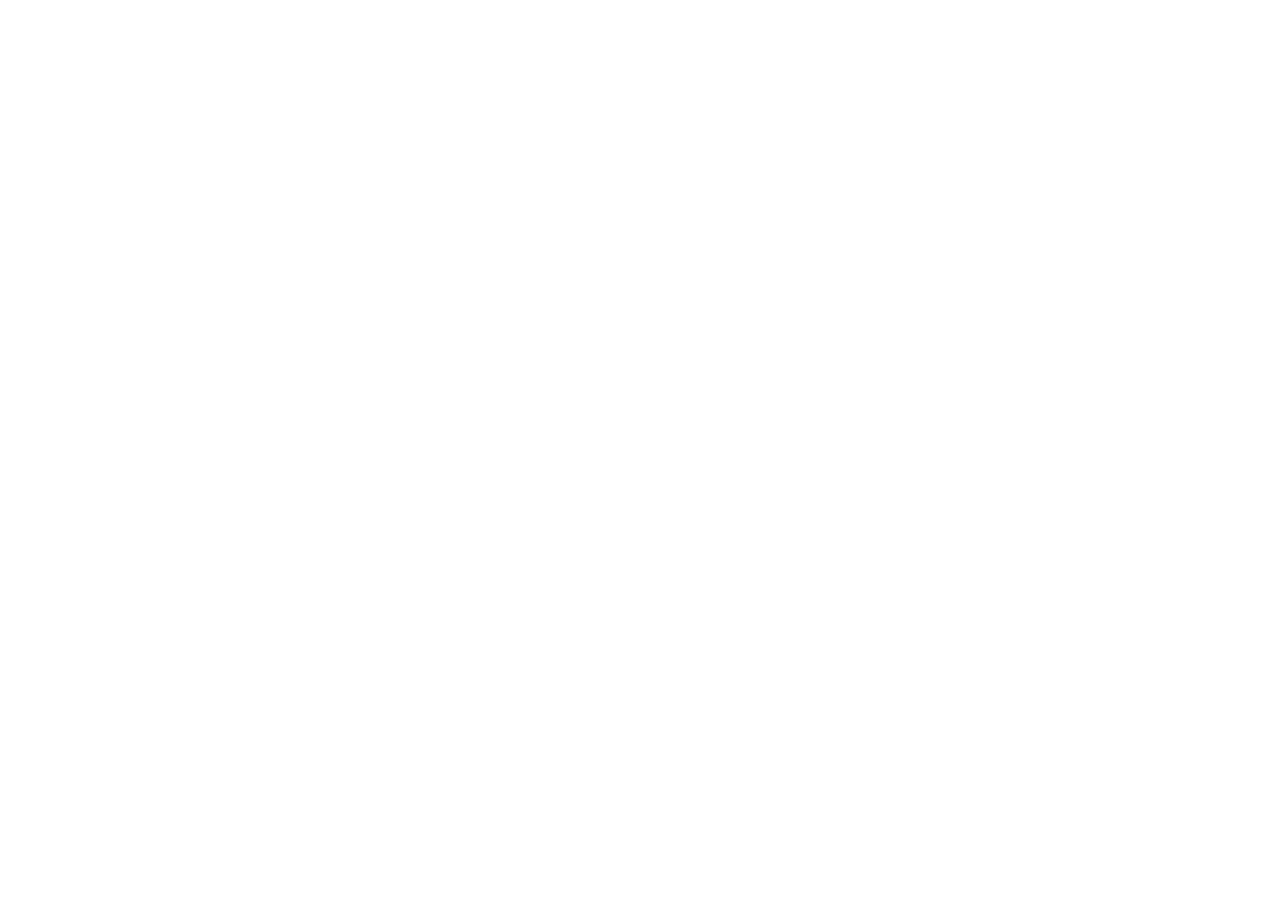
==== docs/index.html @ 42917285 "docs add" ====
<!doctype html><html lang="en"><head><meta charset="utf-8"/><link rel="icon" href="/favicon.ico"/><meta name="viewport" content="width=device-width,initial-scale=1"/><meta name="theme-color" content="#000000"/><meta name="description" content="Web site created using create-react-app"/><link rel="apple-touch-icon" href="/logo192.png"/><link rel="manifest" href="/manifest.json"/><link rel="stylesheet" href="https://cdnjs.cloudflare.com/ajax/libs/animate.css/4.0.0/animate.min.css"/><title>Gif Expert App</title><link href="/static/css/main.41ab7272.chunk.css" rel="stylesheet"></head><body><noscript>You need to enable JavaScript to run this app.</noscript><div id="root"></div><script>!function(e){function r(r){for(var n,p,f=r[0],i=r[1],l=r[2],c=0,s=[];c<f.length;c++)p=f[c],Object.prototype.hasOwnProperty.call(o,p)&&o[p]&&s.push(o[p][0]),o[p]=0;for(n in i)Object.prototype.hasOwnProperty.call(i,n)&&(e[n]=i[n]);for(a&&a(r);s.length;)s.shift()();return u.push.apply(u,l||[]),t()}function t(){for(var e,r=0;r<u.length;r++){for(var t=u[r],n=!0,f=1;f<t.length;f++){var i=t[f];0!==o[i]&&(n=!1)}n&&(u.splice(r--,1),e=p(p.s=t[0]))}return e}var n={},o={1:0},u=[];function p(r){if(n[r])return n[r].exports;var t=n[r]={i:r,l:!1,exports:{}};return e[r].call(t.exports,t,t.exports,p),t.l=!0,t.exports}p.m=e,p.c=n,p.d=function(e,r,t){p.o(e,r)||Object.defineProperty(e,r,{enumerable:!0,get:t})},p.r=function(e){"undefined"!=typeof Symbol&&Symbol.toStringTag&&Object.defineProperty(e,Symbol.toStringTag,{value:"Module"}),Object.defineProperty(e,"__esModule",{value:!0})},p.t=function(e,r){if(1&r&&(e=p(e)),8&r)return e;if(4&r&&"object"==typeof e&&e&&e.__esModule)return e;var t=Object.create(null);if(p.r(t),Object.defineProperty(t,"default",{enumerable:!0,value:e}),2&r&&"string"!=typeof e)for(var n in e)p.d(t,n,function(r){return e[r]}.bind(null,n));return t},p.n=function(e){var r=e&&e.__esModule?function(){return e.default}:function(){return e};return p.d(r,"a",r),r},p.o=function(e,r){return Object.prototype.hasOwnProperty.call(e,r)},p.p="/";var f=this["webpackJsonpgif-expert-app"]=this["webpackJsonpgif-expert-app"]||[],i=f.push.bind(f);f.push=r,f=f.slice();for(var l=0;l<f.length;l++)r(f[l]);var a=i;t()}([])</script><script src="/static/js/2.56c56de3.chunk.js"></script><script src="/static/js/main.8ba3eeff.chunk.js"></script></body></html>
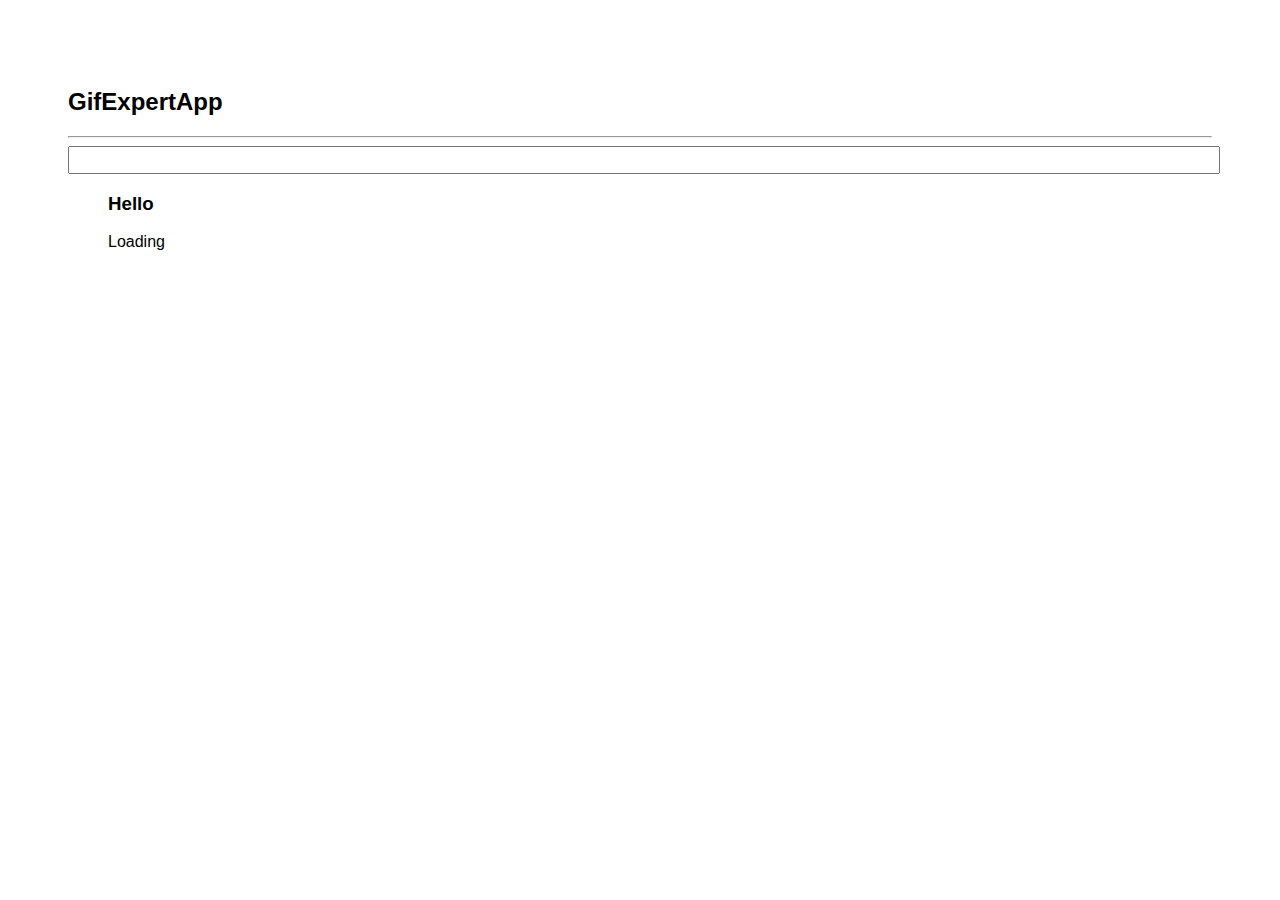
==== commit e45ac65a: "update-index" ====
--- a/docs/index.html
+++ b/docs/index.html
@@ -1 +1 @@
-<!doctype html><html lang="en"><head><meta charset="utf-8"/><link rel="icon" href="/favicon.ico"/><meta name="viewport" content="width=device-width,initial-scale=1"/><meta name="theme-color" content="#000000"/><meta name="description" content="Web site created using create-react-app"/><link rel="apple-touch-icon" href="/logo192.png"/><link rel="manifest" href="/manifest.json"/><link rel="stylesheet" href="https://cdnjs.cloudflare.com/ajax/libs/animate.css/4.0.0/animate.min.css"/><title>Gif Expert App</title><link href="/static/css/main.41ab7272.chunk.css" rel="stylesheet"></head><body><noscript>You need to enable JavaScript to run this app.</noscript><div id="root"></div><script>!function(e){function r(r){for(var n,p,f=r[0],i=r[1],l=r[2],c=0,s=[];c<f.length;c++)p=f[c],Object.prototype.hasOwnProperty.call(o,p)&&o[p]&&s.push(o[p][0]),o[p]=0;for(n in i)Object.prototype.hasOwnProperty.call(i,n)&&(e[n]=i[n]);for(a&&a(r);s.length;)s.shift()();return u.push.apply(u,l||[]),t()}function t(){for(var e,r=0;r<u.length;r++){for(var t=u[r],n=!0,f=1;f<t.length;f++){var i=t[f];0!==o[i]&&(n=!1)}n&&(u.splice(r--,1),e=p(p.s=t[0]))}return e}var n={},o={1:0},u=[];function p(r){if(n[r])return n[r].exports;var t=n[r]={i:r,l:!1,exports:{}};return e[r].call(t.exports,t,t.exports,p),t.l=!0,t.exports}p.m=e,p.c=n,p.d=function(e,r,t){p.o(e,r)||Object.defineProperty(e,r,{enumerable:!0,get:t})},p.r=function(e){"undefined"!=typeof Symbol&&Symbol.toStringTag&&Object.defineProperty(e,Symbol.toStringTag,{value:"Module"}),Object.defineProperty(e,"__esModule",{value:!0})},p.t=function(e,r){if(1&r&&(e=p(e)),8&r)return e;if(4&r&&"object"==typeof e&&e&&e.__esModule)return e;var t=Object.create(null);if(p.r(t),Object.defineProperty(t,"default",{enumerable:!0,value:e}),2&r&&"string"!=typeof e)for(var n in e)p.d(t,n,function(r){return e[r]}.bind(null,n));return t},p.n=function(e){var r=e&&e.__esModule?function(){return e.default}:function(){return e};return p.d(r,"a",r),r},p.o=function(e,r){return Object.prototype.hasOwnProperty.call(e,r)},p.p="/";var f=this["webpackJsonpgif-expert-app"]=this["webpackJsonpgif-expert-app"]||[],i=f.push.bind(f);f.push=r,f=f.slice();for(var l=0;l<f.length;l++)r(f[l]);var a=i;t()}([])</script><script src="/static/js/2.56c56de3.chunk.js"></script><script src="/static/js/main.8ba3eeff.chunk.js"></script></body></html>+<!doctype html><html lang="en"><head><meta charset="utf-8"/><link rel="icon" href="./favicon.ico"/><meta name="viewport" content="width=device-width,initial-scale=1"/><meta name="theme-color" content="#000000"/><meta name="description" content="Web site created using create-react-app"/><link rel="apple-touch-icon" href="./logo192.png"/><link rel="manifest" href="./manifest.json"/><link rel="stylesheet" href="https://cdnjs.cloudflare.com/ajax/libs/animate.css/4.0.0/animate.min.css"/><title>Gif Expert App</title><link href="./static/css/main.41ab7272.chunk.css" rel="stylesheet"></head><body><noscript>You need to enable JavaScript to run this app.</noscript><div id="root"></div><script>!function(e){function r(r){for(var n,p,f=r[0],i=r[1],l=r[2],c=0,s=[];c<f.length;c++)p=f[c],Object.prototype.hasOwnProperty.call(o,p)&&o[p]&&s.push(o[p][0]),o[p]=0;for(n in i)Object.prototype.hasOwnProperty.call(i,n)&&(e[n]=i[n]);for(a&&a(r);s.length;)s.shift()();return u.push.apply(u,l||[]),t()}function t(){for(var e,r=0;r<u.length;r++){for(var t=u[r],n=!0,f=1;f<t.length;f++){var i=t[f];0!==o[i]&&(n=!1)}n&&(u.splice(r--,1),e=p(p.s=t[0]))}return e}var n={},o={1:0},u=[];function p(r){if(n[r])return n[r].exports;var t=n[r]={i:r,l:!1,exports:{}};return e[r].call(t.exports,t,t.exports,p),t.l=!0,t.exports}p.m=e,p.c=n,p.d=function(e,r,t){p.o(e,r)||Object.defineProperty(e,r,{enumerable:!0,get:t})},p.r=function(e){"undefined"!=typeof Symbol&&Symbol.toStringTag&&Object.defineProperty(e,Symbol.toStringTag,{value:"Module"}),Object.defineProperty(e,"__esModule",{value:!0})},p.t=function(e,r){if(1&r&&(e=p(e)),8&r)return e;if(4&r&&"object"==typeof e&&e&&e.__esModule)return e;var t=Object.create(null);if(p.r(t),Object.defineProperty(t,"default",{enumerable:!0,value:e}),2&r&&"string"!=typeof e)for(var n in e)p.d(t,n,function(r){return e[r]}.bind(null,n));return t},p.n=function(e){var r=e&&e.__esModule?function(){return e.default}:function(){return e};return p.d(r,"a",r),r},p.o=function(e,r){return Object.prototype.hasOwnProperty.call(e,r)},p.p="/";var f=this["webpackJsonpgif-expert-app"]=this["webpackJsonpgif-expert-app"]||[],i=f.push.bind(f);f.push=r,f=f.slice();for(var l=0;l<f.length;l++)r(f[l]);var a=i;t()}([])</script><script src="./static/js/2.56c56de3.chunk.js"></script><script src="./static/js/main.8ba3eeff.chunk.js"></script></body></html>--- a/docs/static/css/main.41ab7272.chunk.css
+++ b/docs/static/css/main.41ab7272.chunk.css
@@ -0,0 +1,2 @@
+*{font-family:Helvetica,Arial,sans-serif}body{padding:60px}input{color:grey;font-size:1.2rem;width:100%}.card-grid{display:flex;flex-direction:row;flex-wrap:wrap}.card{align-content:center;border:1px solid grey;border-radius:6px;overflow:hidden;margin-bottom:10px;margin-right:10px}.card p{padding:5px;text-align:center}.card img{max-height:170px}
+/*# sourceMappingURL=main.41ab7272.chunk.css.map */